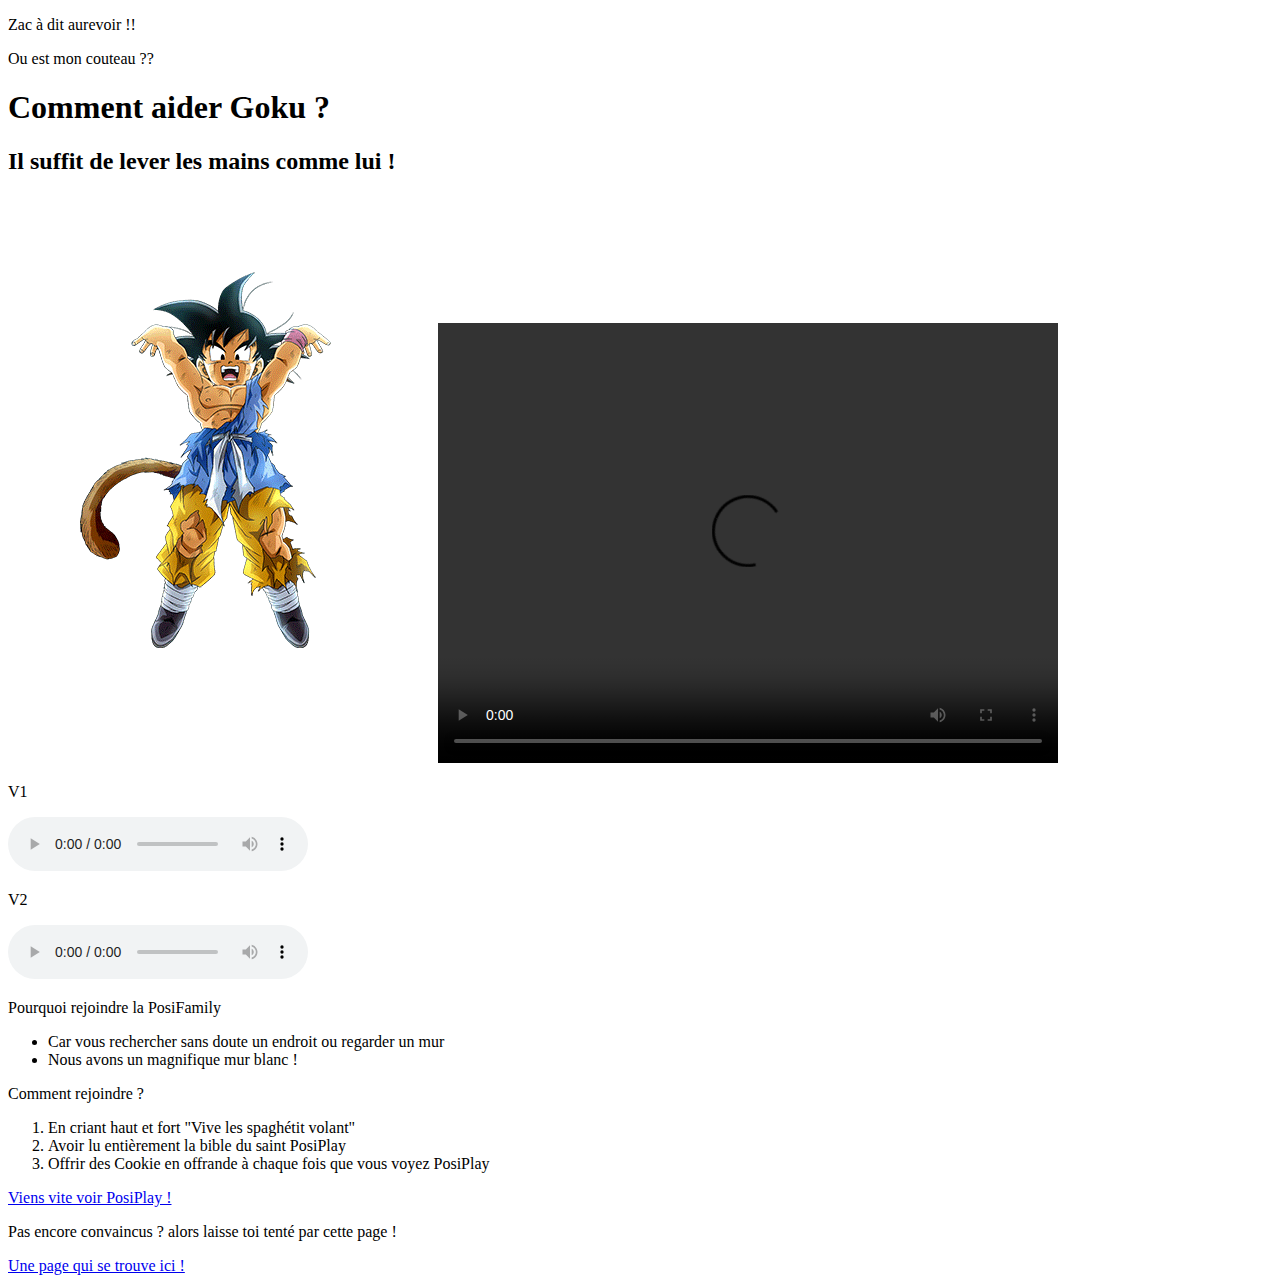
==== index.html @ 63e75fc2 "Teste" ====
﻿<!DOCTYPE html>

<html lang="fr">
<head>
    <meta charset="utf-8" />
    <title>Pokémon</title>

</head>
<p>Zac à dit aurevoir !!</p>
<p>Ou est mon couteau ??</p>


<body>

    <h1>Comment aider Goku ?</h1>
    <h2>Il suffit de lever les mains comme lui !</h2>
    <img src="Ressource\Image\GokuGT.png" />
    <video width="620" height="440" controls>
        <source src="Ressource\Video\Sand Land - Opening 1 Water Carrier.mp4" type="video/mp4">
        Your browser does not support the video tag.
    </video>
    </p>V1</p>
    <audio controls>
        <source src="Ressource\Song\Tournament 6.1.mp3" type="audio/mpeg">
        Your browser does not support the audio element.
    </audio>
    </p>V2</p>
    <audio controls>
        <source src="Ressource\Song\Tournament 6.1 v2.mp3" type="audio/mpeg">
        Your browser does not support the audio element.
    </audio>
    </p>Pourquoi rejoindre la PosiFamily</p>
    <ul>
        <li>Car vous rechercher sans doute un endroit ou regarder un mur</li>
        <li>Nous avons un magnifique mur blanc !</li>
    </ul>
    <p>Comment rejoindre ?</p>
    <ol>
        <li>En criant haut et fort "Vive les spaghétit volant"</li>
        <li>Avoir lu entièrement la bible du saint PosiPlay</li>
        <li>Offrir des Cookie en offrande à chaque fois que vous voyez PosiPlay</li>
    </ol>
    </p></p>
    <a href="https://discord.gg/xPz7TNeXwq">Viens vite voir PosiPlay !</a>
    </p>Pas encore convaincus ? alors laisse toi tenté par cette page !</p>
    <a href="histoire.html">Une page qui se trouve ici !</a>
</body>
</html>
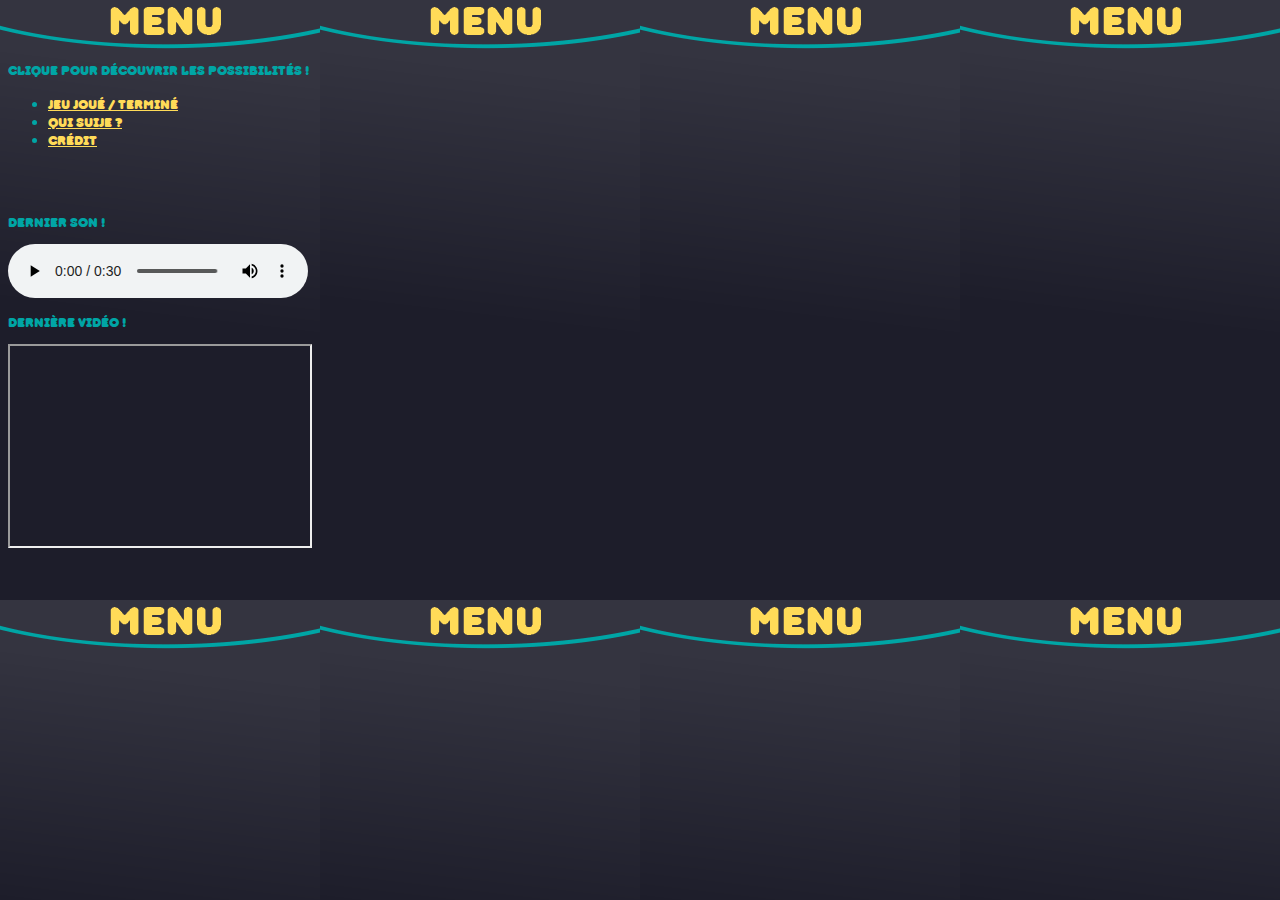
==== commit e1d3608f: "Update Majeur #1" ====
--- a/index.html
+++ b/index.html
@@ -1,51 +1,33 @@
 ﻿<!DOCTYPE html>
-
 <html lang="fr">
 <head>
+
     <meta charset="utf-8" />
-    <title>Pokémon</title>
+    <script src="https://extension-files.twitch.tv/helper/v1/twitch-ext.min.js"></script>
+    <title>PosiPlay</title>
 
 </head>
-<p>Zac à dit aurevoir !!</p>
-<p>Ou est mon couteau ??</p>
-
+<link rel="stylesheet" href="CSS/styles_index.css">
 
 <body>
 
-    <h1>Comment aider Goku ?</h1>
-    <h2>Il suffit de lever les mains comme lui !</h2>
-    <img src="Ressource\Image\GokuGT.png" />
-    <video width="620" height="440" controls>
-        <source src="Ressource\Video\Sand Land - Opening 1 Water Carrier.mp4" type="video/mp4">
-        Your browser does not support the video tag.
-    </video>
-    </p>V1</p>
+    <p class="pos">Clique pour découvrir les possibilités !</p>
+    <ul class="point">
+
+        <li><a href="jeu.html" class="list">Jeu joué / terminé</a></li>
+        <li><a href="Me.html" class="list">Qui suije ?</li>
+        <li><a href="credit.html" class="list">Crédit</a></li>
+
+    </ul>
+
+    <p class="pos">Dernier son !</p>
     <audio controls>
-        <source src="Ressource\Song\Tournament 6.1.mp3" type="audio/mpeg">
-        Your browser does not support the audio element.
+        <source src="Ressource/Song/Parrain.mp3" type="audio/mp3">
     </audio>
-    </p>V2</p>
-    <audio controls>
-        <source src="Ressource\Song\Tournament 6.1 v2.mp3" type="audio/mpeg">
-        Your browser does not support the audio element.
-    </audio>
-    </p>Pourquoi rejoindre la PosiFamily</p>
-    <ul>
-        <li>Car vous rechercher sans doute un endroit ou regarder un mur</li>
-        <li>Nous avons un magnifique mur blanc !</li>
-    </ul>
-    <p>Comment rejoindre ?</p>
-    <ol>
-        <li>En criant haut et fort "Vive les spaghétit volant"</li>
-        <li>Avoir lu entièrement la bible du saint PosiPlay</li>
-        <li>Offrir des Cookie en offrande à chaque fois que vous voyez PosiPlay</li>
-    </ol>
-    </p></p>
-    <a href="https://discord.gg/xPz7TNeXwq">Viens vite voir PosiPlay !</a>
-    </p>Pas encore convaincus ? alors laisse toi tenté par cette page !</p>
-    <a href="histoire.html">Une page qui se trouve ici !</a>
+    <p class="video">Dernière vidéo !</p>
+    <iframe width="300" height="200"
+            src="https://www.youtube.com/embed/X9nGE71xIaw?controls=0">
+    </iframe>
+
 </body>
-</html>
-
-
-
+</html>--- a/CSS/styles_index.css
+++ b/CSS/styles_index.css
@@ -0,0 +1,30 @@
+@font-face {
+    font-family: 'Milks';
+    src: url('Ressource/Police/tt-milks-casual-pie-base.ttf');
+}
+
+body {
+    background-image: url('/Ressource/Image/Menu.png');
+}
+
+.pos{
+    padding-top: 50px;
+    font-family: 'Milks';
+    font-size: small;
+    color:#00a5a5;   
+}
+
+.point{
+    color: #00a5a5;
+}
+.video{
+    font-family: 'Milks';
+    color: #00a5a5;
+    font-size: small; 
+}
+.list{
+    padding-top: 5px;
+    font-family: 'Milks';
+    font-size: small;
+    color:#ffdb58;  
+}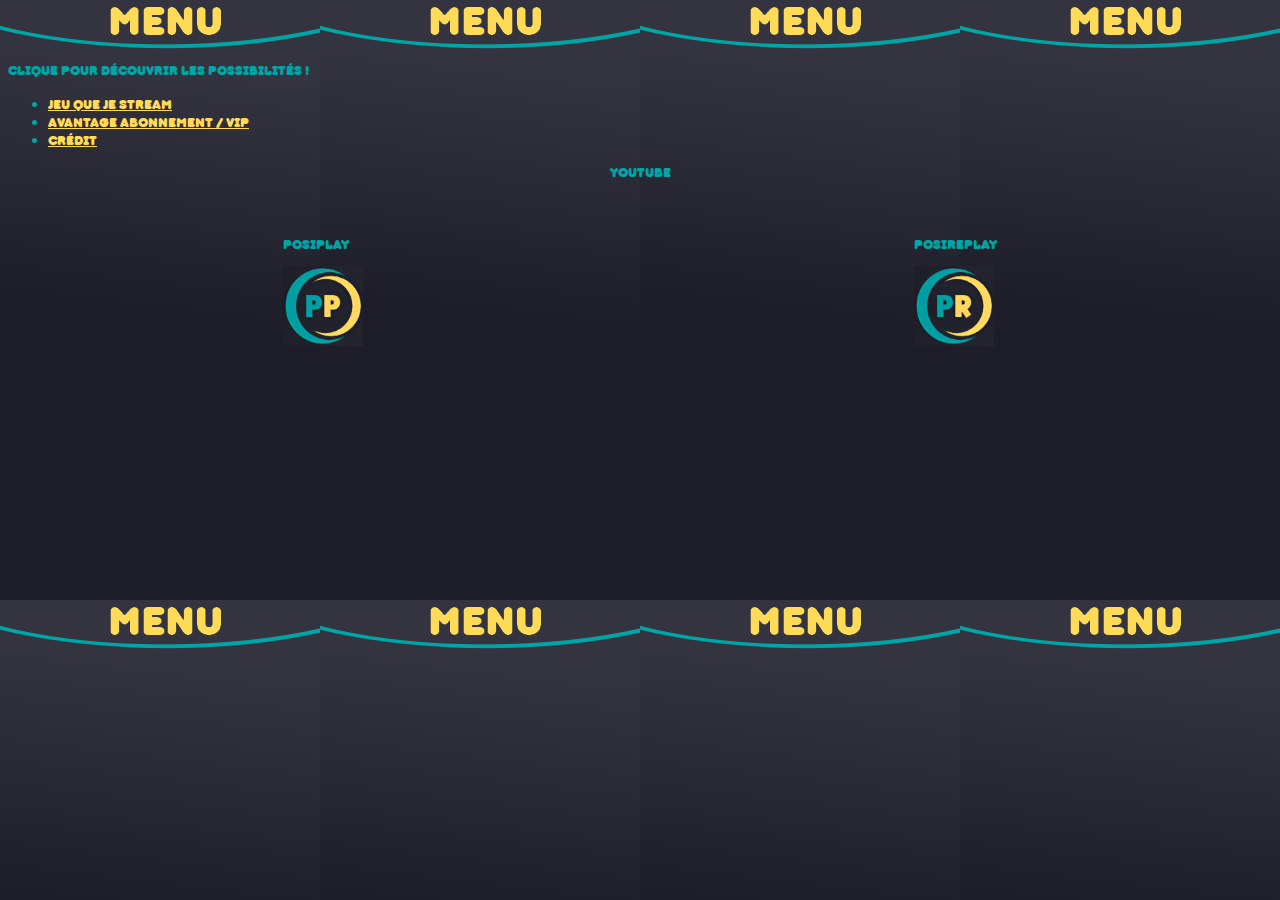
==== commit bd263b54: "Update Majeur #2" ====
--- a/index.html
+++ b/index.html
@@ -14,20 +14,28 @@
     <p class="pos">Clique pour découvrir les possibilités !</p>
     <ul class="point">
 
-        <li><a href="jeu.html" class="list">Jeu joué / terminé</a></li>
-        <li><a href="Me.html" class="list">Qui suije ?</li>
+        <li><a href="jeu.html" class="list">Jeu que je stream</a></li>
+        <li><a href="avantage.html" class="list">Avantage Abonnement / VIP</a></li>
         <li><a href="credit.html" class="list">Crédit</a></li>
 
     </ul>
 
-    <p class="pos">Dernier son !</p>
-    <audio controls>
-        <source src="Ressource/Song/Parrain.mp3" type="audio/mp3">
-    </audio>
-    <p class="video">Dernière vidéo !</p>
-    <iframe width="300" height="200"
-            src="https://www.youtube.com/embed/X9nGE71xIaw?controls=0">
-    </iframe>
+    <p class="youtube">Youtube</p>
+
+    <div class="Menu">
+        <div>
+            <p>PosiPlay</p>
+            <a href="https://www.youtube.com/@PosiPlay" target="_blank">
+                <img src="Ressource/Image/Logo_icone_x2.png" alt="PosiPlay" style="width:80px;height:80px;">
+            </a>
+        </div>
+        <div>
+            <p>PosiReplay</p>
+            <a href="https://www.youtube.com/@PosiRePlay-t4n" target="_blank">
+                <img src="Ressource/Image/Logo_icone_PosiReplay.png" alt="PosiReplay" style="width:80px;height:80px;">
+            </a> 
+        </div>
+    </div>
 
 </body>
 </html>--- a/CSS/styles_index.css
+++ b/CSS/styles_index.css
@@ -4,14 +4,14 @@
 }
 
 body {
-    background-image: url('/Ressource/Image/Menu.png');
+    background-image: url('Ressource/Image/Menu.png');
 }
 
 .pos{
     padding-top: 50px;
     font-family: 'Milks';
     font-size: small;
-    color:#00a5a5;   
+    color:#00a5a5;
 }
 
 .point{
@@ -27,4 +27,20 @@
     font-family: 'Milks';
     font-size: small;
     color:#ffdb58;  
+}
+.youtube{
+    display: flex;
+    justify-content: center;
+    align-items: center;
+    color: #00a5a5;
+    font-size: small;
+    font-family: 'Milks';
+}
+.Menu{
+    color:#00a5a5;
+    font-size: small;
+    font-family: 'Milks';
+    padding-top: 30px;
+    display: flex;
+    justify-content: space-around;
 }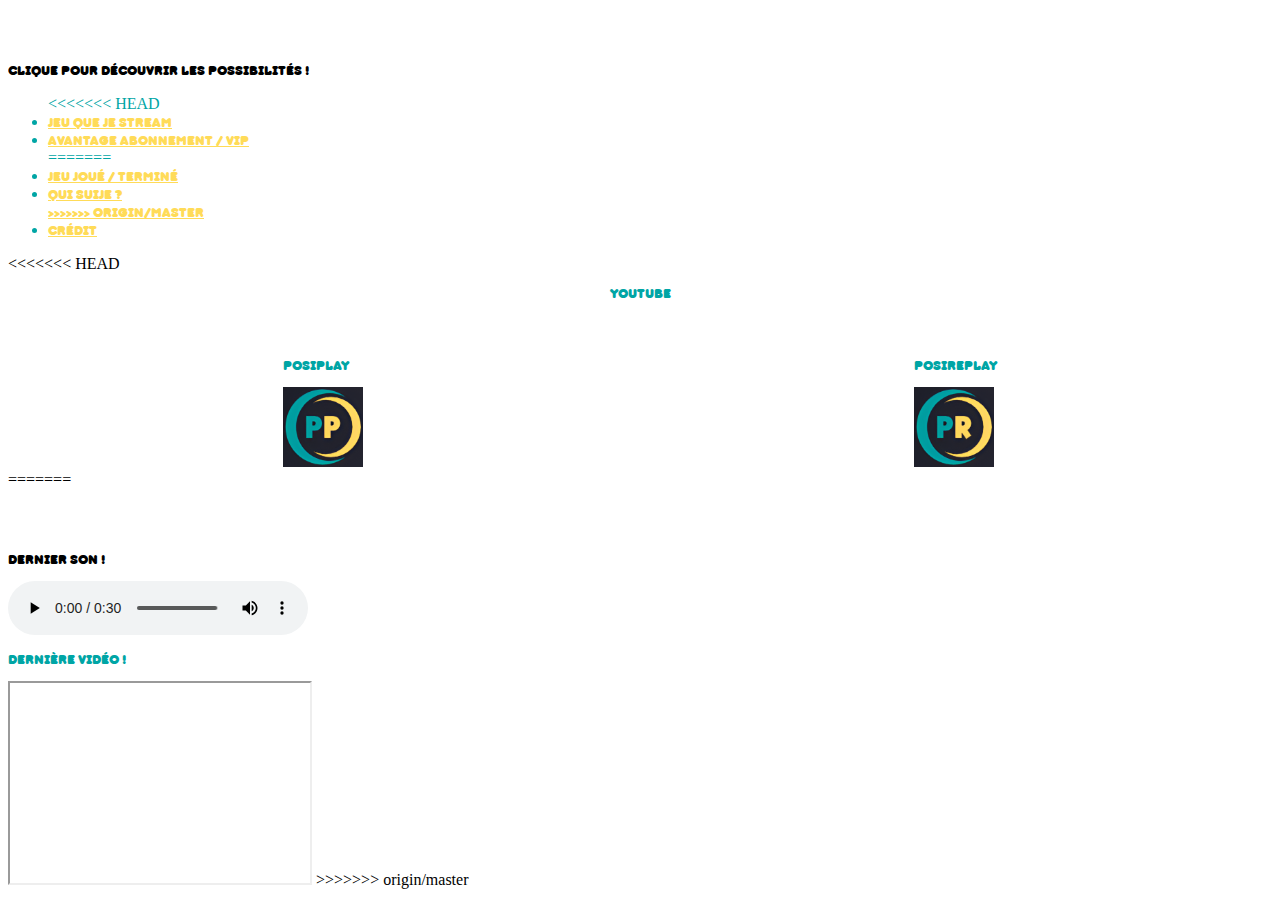
==== commit 75c3dada: "Merge remote-tracking branch 'origin/master'" ====
--- a/index.html
+++ b/index.html
@@ -14,12 +14,18 @@
     <p class="pos">Clique pour découvrir les possibilités !</p>
     <ul class="point">
 
+<<<<<<< HEAD
         <li><a href="jeu.html" class="list">Jeu que je stream</a></li>
         <li><a href="avantage.html" class="list">Avantage Abonnement / VIP</a></li>
+=======
+        <li><a href="jeu.html" class="list">Jeu joué / terminé</a></li>
+        <li><a href="Me.html" class="list">Qui suije ?</li>
+>>>>>>> origin/master
         <li><a href="credit.html" class="list">Crédit</a></li>
 
     </ul>
 
+<<<<<<< HEAD
     <p class="youtube">Youtube</p>
 
     <div class="Menu">
@@ -36,6 +42,16 @@
             </a> 
         </div>
     </div>
+=======
+    <p class="pos">Dernier son !</p>
+    <audio controls>
+        <source src="Ressource/Song/Parrain.mp3" type="audio/mp3">
+    </audio>
+    <p class="video">Dernière vidéo !</p>
+    <iframe width="300" height="200"
+            src="https://www.youtube.com/embed/X9nGE71xIaw?controls=0">
+    </iframe>
+>>>>>>> origin/master
 
 </body>
 </html>--- a/CSS/styles_index.css
+++ b/CSS/styles_index.css
@@ -4,14 +4,22 @@
 }
 
 body {
+<<<<<<< HEAD
     background-image: url('Ressource/Image/Menu.png');
+=======
+    background-image: url('/Ressource/Image/Menu.png');
+>>>>>>> origin/master
 }
 
 .pos{
     padding-top: 50px;
     font-family: 'Milks';
     font-size: small;
+<<<<<<< HEAD
     color:#00a5a5;
+=======
+    color:#00a5a5;   
+>>>>>>> origin/master
 }
 
 .point{
@@ -27,6 +35,7 @@
     font-family: 'Milks';
     font-size: small;
     color:#ffdb58;  
+<<<<<<< HEAD
 }
 .youtube{
     display: flex;
@@ -43,4 +52,6 @@
     padding-top: 30px;
     display: flex;
     justify-content: space-around;
+=======
+>>>>>>> origin/master
 }